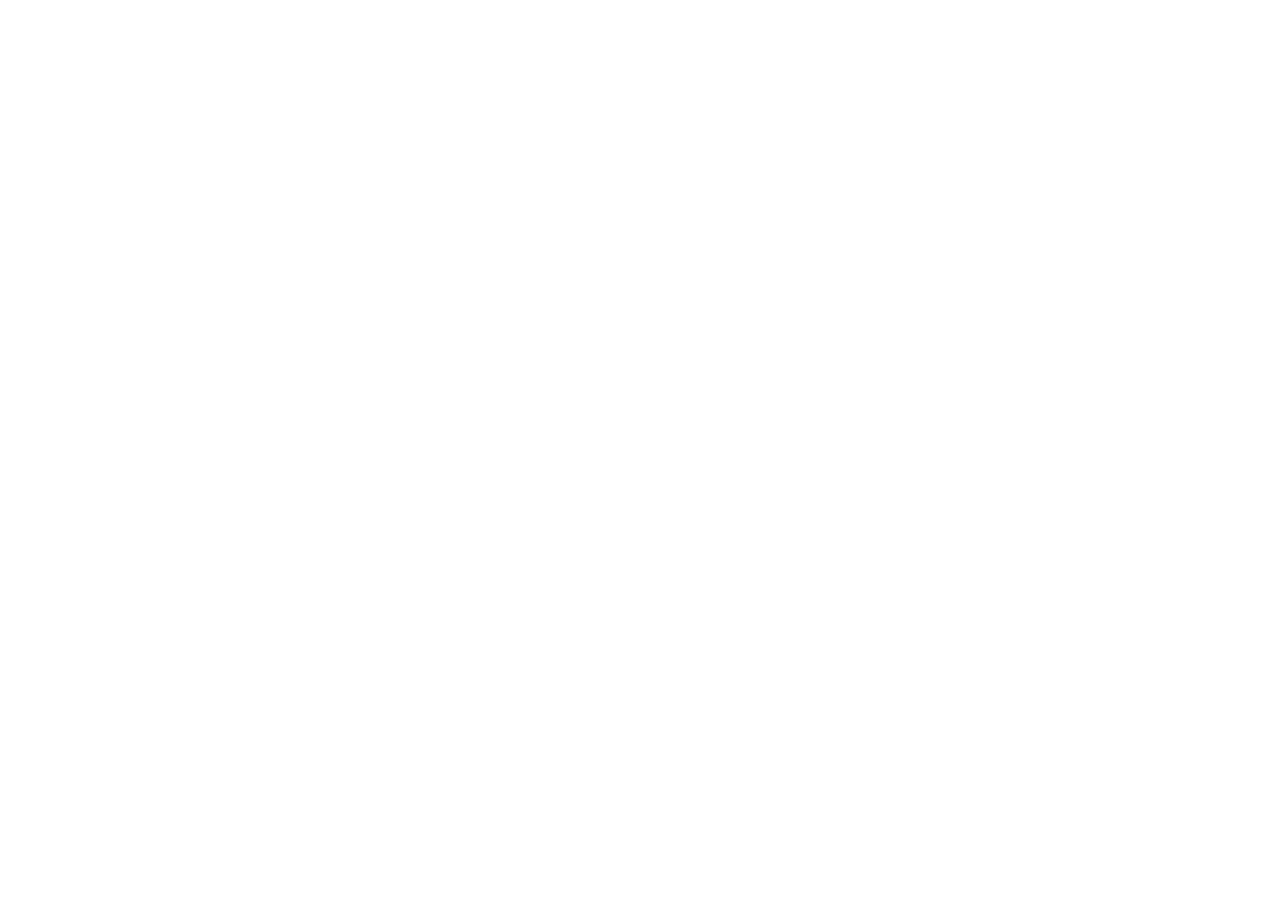
==== src/main/webapp/index.html @ d2af28c5 "initial" ====
<!DOCTYPE html>
<html class="no-js" lang="en" xmlns="http://www.w3.org/1999/xhtml">
<head>
<meta charset="utf-8" />
<meta content="IE=edge,chrome=1" http-equiv="X-UA-Compatible" />
<title>Rients zijn knowledge base</title>
<meta content="Rients van Buren" name="author" />
<meta content="width=device-width" name="viewport" />
<script src="app/lib/angular-1.2.15/angular.min.js"></script>
<script src="app/lib/angular-1.2.15/angular-route.min.js"></script>
<script src="app/lib/angular-1.2.15/angular-touch.min.js"></script>
<script src="app/lib/angular-1.2.15/angular-resource.min.js"></script>
<script src="app/lib/angular-1.2.15/angular-sanitize.min.js"></script>
<script src="app/lib/angular-1.2.15/angular-cookies.min.js"></script>
<script src="app/lib/angular-1.2.15/angular-mocks.js"></script>
<script src="app/lib/angular-1.2.15/angular-base64.js"></script>
<link rel="stylesheet" href="//cdnjs.cloudflare.com/ajax/libs/highlight.js/8.3/styles/github.min.css">
<script src="//cdnjs.cloudflare.com/ajax/libs/highlight.js/8.3/highlight.min.js"></script>
<script src="http://pc035860.github.io/angular-highlightjs/angular-highlightjs.min.js"></script>
<script src="http://code.jquery.com/jquery-2.0.3.min.js" data-semver="2.0.3" data-require="jquery"></script>

</head>
<body ng-app="sourceViewer">
	<div>
		<!--[if lte IE 8]><p class=chromeframe>Your browser is not supported. Please upgrade to a newer browser to experience this site.</p><![endif]-->
	</div>
	<ng-view></ng-view>
	<script src="app/js/app.module.js"></script>
	<script src="app/js/sourceTreeController.js"></script>
	<script src="app/js/fileContentController.js"></script>
	<script src="app/js/frontPageController.js"></script>
	<script src="app/js/data-access.js"></script>
	<script src="app/js/resizer.js"></script>
	<script src="app/js/sourceHeaderController.js"></script>
</body>
</html>
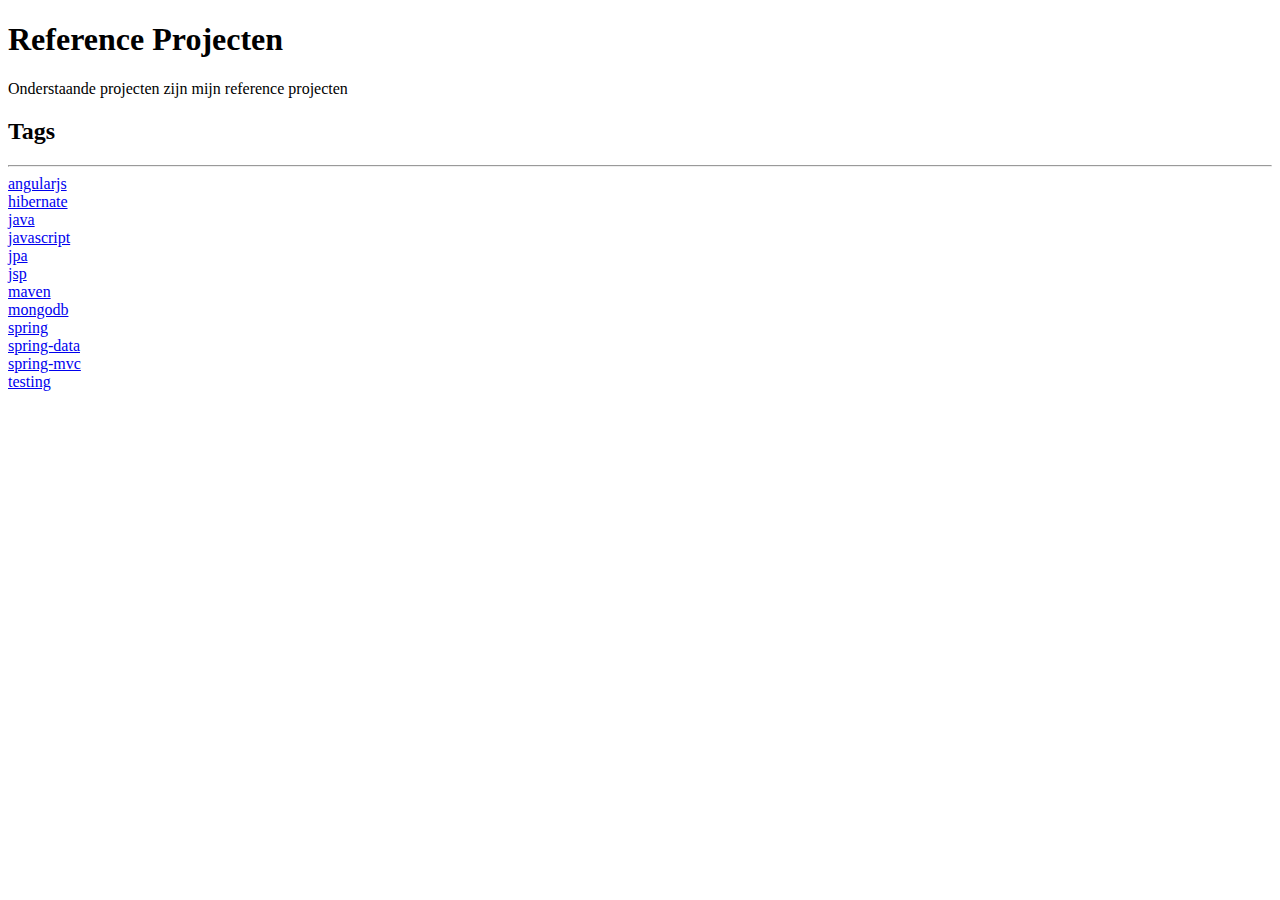
==== commit 378db777: "changes" ====
--- a/src/main/webapp/index.html
+++ b/src/main/webapp/index.html
@@ -14,10 +14,10 @@
 <script src="app/lib/angular-1.2.15/angular-cookies.min.js"></script>
 <script src="app/lib/angular-1.2.15/angular-mocks.js"></script>
 <script src="app/lib/angular-1.2.15/angular-base64.js"></script>
-<link rel="stylesheet" href="//cdnjs.cloudflare.com/ajax/libs/highlight.js/8.3/styles/github.min.css">
-<script src="//cdnjs.cloudflare.com/ajax/libs/highlight.js/8.3/highlight.min.js"></script>
-<script src="http://pc035860.github.io/angular-highlightjs/angular-highlightjs.min.js"></script>
-<script src="http://code.jquery.com/jquery-2.0.3.min.js" data-semver="2.0.3" data-require="jquery"></script>
+<link rel="stylesheet" href="app/css/github.min.css">
+<script src="app/lib/highlight.min.js"></script>
+<script src="app/lib/angular-1.2.15/angular-highlightjs.min.js"></script>
+<script src="app/lib/jquery-2.0.3.min.js" data-semver="2.0.3" data-require="jquery"></script>
 
 </head>
 <body ng-app="sourceViewer">
--- a/src/main/webapp/app/css/github.min.css
+++ b/src/main/webapp/app/css/github.min.css
@@ -0,0 +1 @@
+.hljs{display:block;overflow-x:auto;padding:0.5em;color:#333;background:#f8f8f8;-webkit-text-size-adjust:none}.hljs-comment,.hljs-template_comment,.diff .hljs-header,.hljs-javadoc{color:#998;font-style:italic}.hljs-keyword,.css .rule .hljs-keyword,.hljs-winutils,.javascript .hljs-title,.nginx .hljs-title,.hljs-subst,.hljs-request,.hljs-status{color:#333;font-weight:bold}.hljs-number,.hljs-hexcolor,.ruby .hljs-constant{color:#008080}.hljs-string,.hljs-tag .hljs-value,.hljs-phpdoc,.hljs-dartdoc,.tex .hljs-formula{color:#d14}.hljs-title,.hljs-id,.scss .hljs-preprocessor{color:#900;font-weight:bold}.javascript .hljs-title,.hljs-list .hljs-keyword,.hljs-subst{font-weight:normal}.hljs-class .hljs-title,.hljs-type,.vhdl .hljs-literal,.tex .hljs-command{color:#458;font-weight:bold}.hljs-tag,.hljs-tag .hljs-title,.hljs-rules .hljs-property,.django .hljs-tag .hljs-keyword{color:#000080;font-weight:normal}.hljs-attribute,.hljs-variable,.lisp .hljs-body{color:#008080}.hljs-regexp{color:#009926}.hljs-symbol,.ruby .hljs-symbol .hljs-string,.lisp .hljs-keyword,.clojure .hljs-keyword,.scheme .hljs-keyword,.tex .hljs-special,.hljs-prompt{color:#990073}.hljs-built_in{color:#0086b3}.hljs-preprocessor,.hljs-pragma,.hljs-pi,.hljs-doctype,.hljs-shebang,.hljs-cdata{color:#999;font-weight:bold}.hljs-deletion{background:#fdd}.hljs-addition{background:#dfd}.diff .hljs-change{background:#0086b3}.hljs-chunk{color:#aaa}